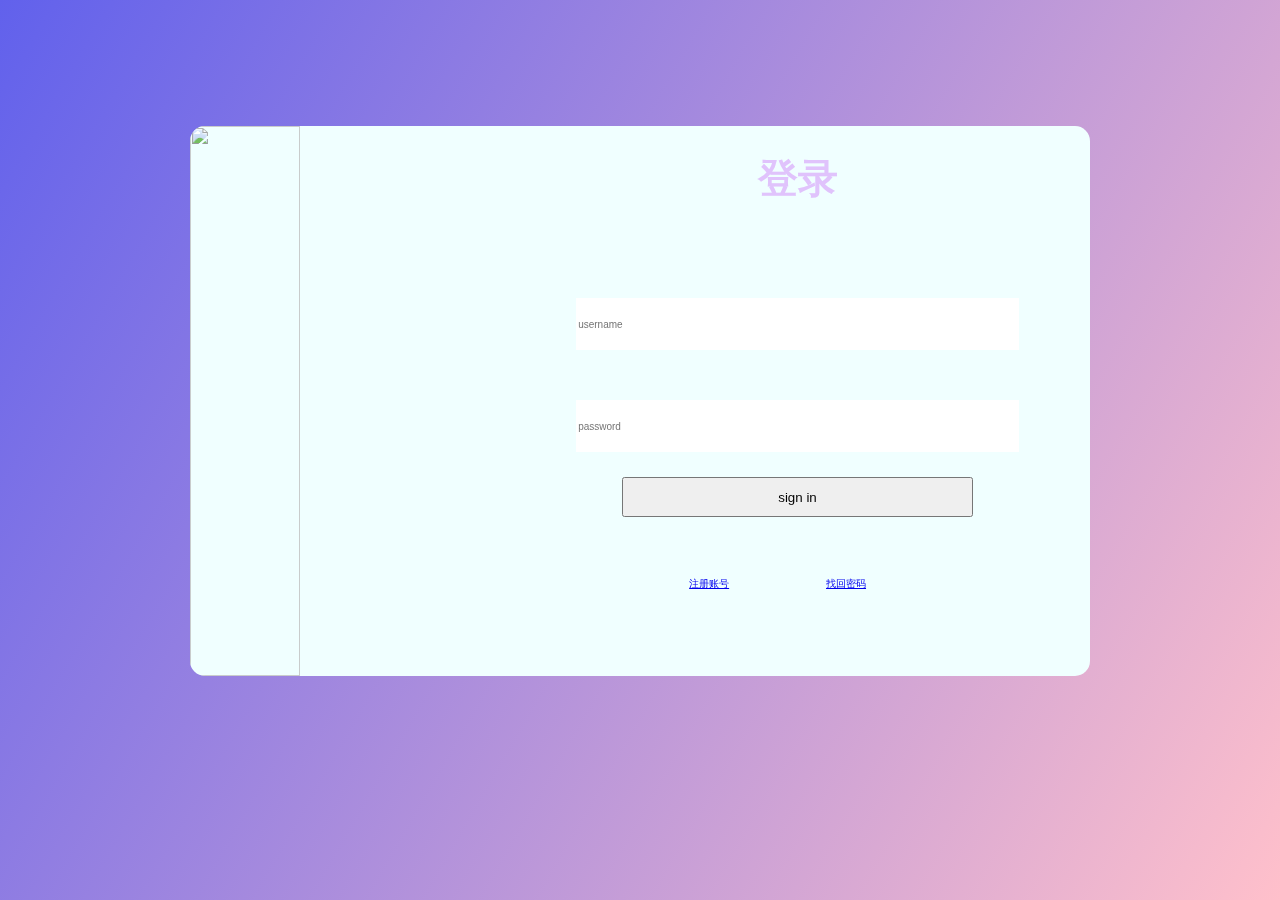
==== index.html @ 6765041c "111" ====
<!DOCTYPE html>
<html lang="en">
<head>
    <meta charset="utf-8">
    <meta name="viewport" content="width=device-width, initial-scale=1.0">
    <link rel="stylesheet" href="in.css">
    <title>登录界面</title>
    </head>
<body>
    <script src="myscript.js"></script>
    <div class="box">
        <img class="left" id="tp" src="left.png" onclick="changeImage()">
        <div class="right">
            <h5>登录</h5>
            <form action="">
            <input class="dl" type="word" placeholder="username" > 
            <input class="dl" id="password"  type="password" placeholder="password">
            <input class="tj" type="submit" value="sign in" onclick="yanz()">
        </form>
        <div class="fn">
            <div></div>
             <a href="注册.html">注册账号</a>
             <a href="javascript:alert('通道尚未开通');">找回密码</a>
        </div>
        </div>
    </div>
</body>
</html>
---- in.css ----
html*{
    margin:0;
    padding:0;
    box-sizing:border-box;
}
html{
    font-size: 10px;
}
html::before {
    content: '';
    width: 100%;
    height: 100%;
    position: fixed;
    z-index:-1;
    background: linear-gradient(120deg,rgb(97, 97, 236),pink) no-repeat;
}
::selection{
    color:white;
}
.box{
    display: flex;
    overflow: hidden;
    width: 90rem;
    height: 55rem;
    background-color: azure;
    border-radius: 1.5rem;
    margin: 10% auto;
}
.box .left{
    position: relative;
    width:35%;
    height:100%;
    background-size:cover;
    opacity: 80%;
    border-style:none;
}
.box .left::before{
    position: absolute;
    width: 100%;
    height:100%;
}
.box .right{
    width: 65%;
    align-items: center;
}
.box .right h5{
    font-size:4rem;
    margin-top: 2.5rem;
    text-align: center;
    color:#e0c3fc;
}
.box .right form{
    display: flex;
    flex-wrap: wrap;
    justify-content: center;
}
.dl{
    outline: none;
    width: 75%;
    height: 5rem;
    font-size:10px;
    margin:2.5rem;
    border:none;
    cursor:text;
}
.tj{
    width: 60%;
    height: 4rem;
}
.fn{
    display: flex;
    width: 70%;
    text-align : center;
}
.fn div{
    width: 70%;
}
.fn a{
    display:block;
    margin: 0 auto;
    width: 50%;
    margin-top:5rem;
    padding: 1rem 2rem;
}
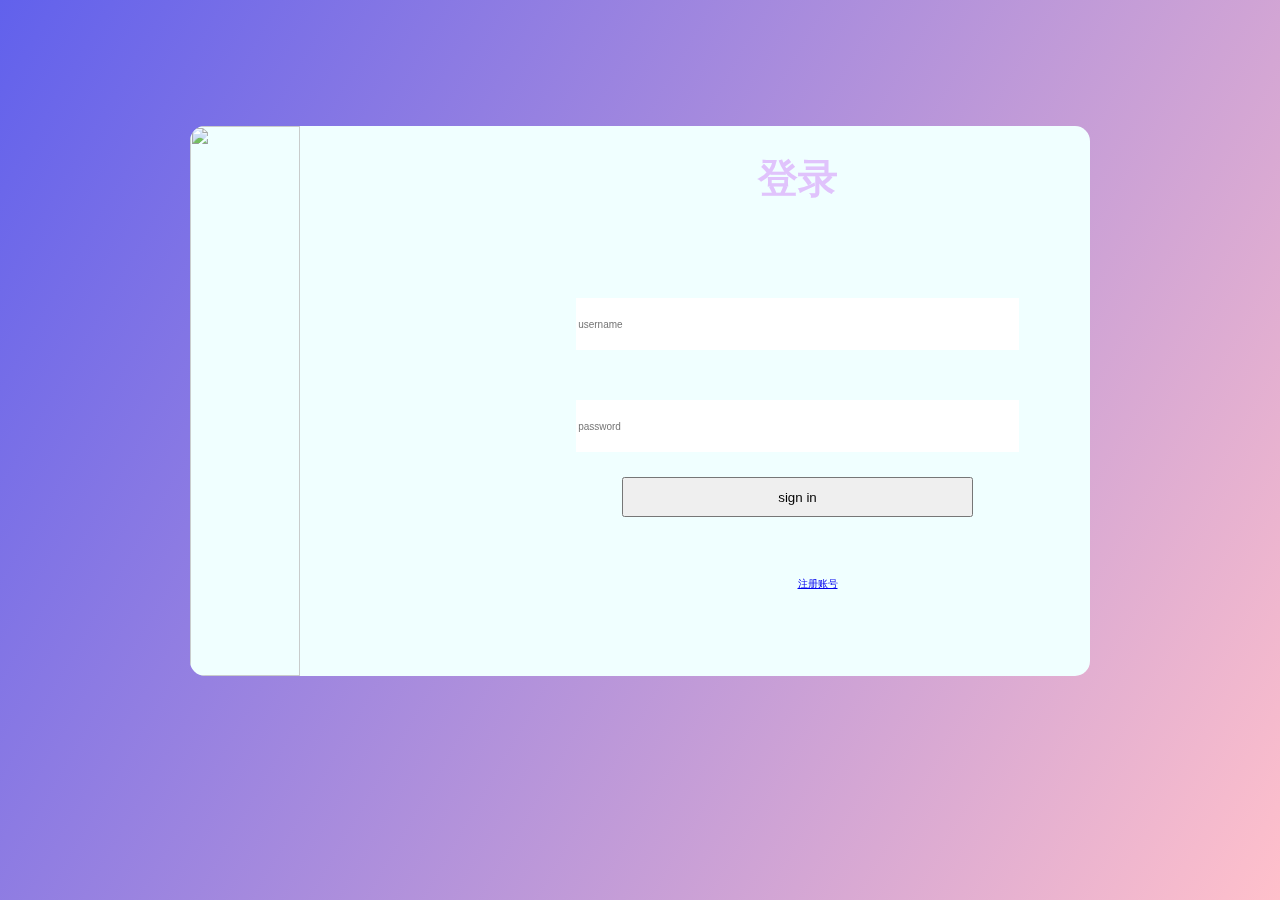
==== commit d5a5af4e: "改" ====
--- a/index.html
+++ b/index.html
@@ -3,13 +3,29 @@
 <head>
     <meta charset="utf-8">
     <meta name="viewport" content="width=device-width, initial-scale=1.0">
-    <link rel="stylesheet" href="in.css">
+    <link rel="stylesheet" href="css\in.css">
     <title>登录界面</title>
+    <script>
+        var responsecontent;
+        function SendXMLHttpRequest() {
+                var xmlhttp,url="http://112.125.90.247:81/api/Log4Net/GetAsync?page=1&intPageSize=1";
+                    xmlhttp = new XMLHttpRequest();
+                xmlhttp.onreadystatechange=function(){
+                    if (xmlhttp.readyState==4 && xmlhttp.status==200){
+                        responsecontent = xmlhttp.responseText;
+                        var Res = responsecontent;
+                        document.getElementById("result").innerText = Res;
+                    }
+                }
+                xmlhttp.open("GET",url,true);
+                xmlhttp.send();
+            }
+    </script>
     </head>
-<body>
-    <script src="myscript.js"></script>
+<body onload='SendXMLHttpRequest();'>
+    <script src="html\myscript.js"></script>
     <div class="box">
-        <img class="left" id="tp" src="left.png" onclick="changeImage()">
+        <img class="left" id="tp" src="img\left.png">
         <div class="right">
             <h5>登录</h5>
             <form action="">
@@ -20,9 +36,9 @@
         <div class="fn">
             <div></div>
              <a href="注册.html">注册账号</a>
-             <a href="javascript:alert('通道尚未开通');">找回密码</a>
         </div>
         </div>
     </div>
+    <h3 id="result"></h3>
 </body>
 </html>